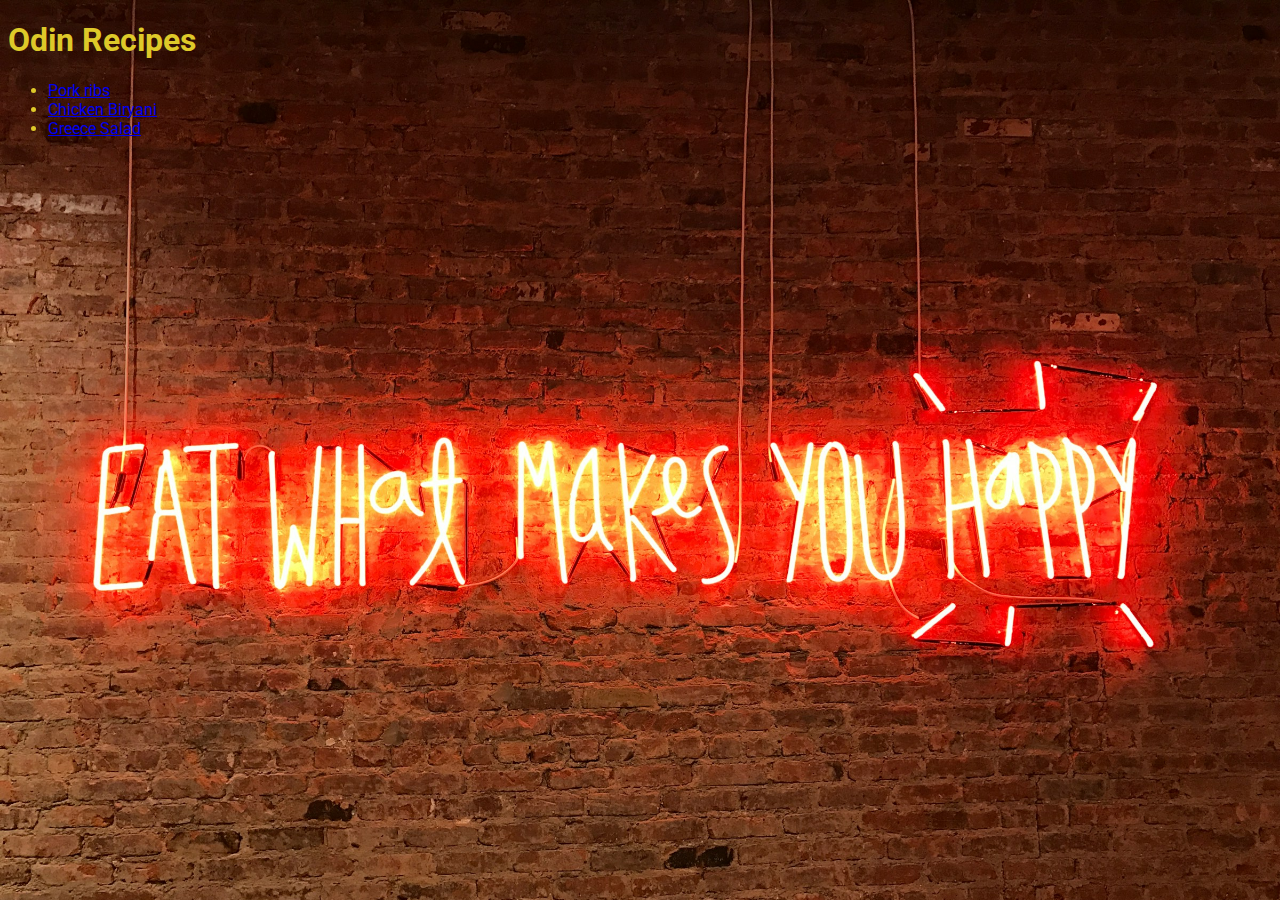
==== index.html @ ebc01d46 "Adding HTML elements and content" ====
<!DOCTYPE html>
<html>
  <head>
    <title>Odin Recipes</title>
    <link rel="stylesheet" href="styles/general.css">
    <link rel="preconnect" href="https://fonts.googleapis.com">
    <link rel="preconnect" href="https://fonts.gstatic.com" crossorigin>
    <link href="https://fonts.googleapis.com/css2?family=Roboto+Slab:wght@100..900&family=Roboto:wght@400;500;700&display=swap" rel="stylesheet">
  </head>
  
  <body>
    <h1>Odin Recipes</h1>
    <ul>
      <li>
        <a href="Recipes/porkribs.html">
          Pork ribs
        </a>
      </li>
      <li>
        <a href="Recipes/chickenbiryani.html">
          Chicken Biryani
        </a>
      </li>
      <li>
        <a href="Recipes/greece-salad.html">Greece Salad</a>
      </li>
    </ul>

  </body>
</html>
---- styles/general.css ----
body {
  font-family: "Roboto", Arial, Helvetica, sans-serif;
  background-image: url(../images/jon-tyson-ZA9PHAnVP5g-unsplash.jpg);
  background-repeat: no-repeat;
  background-size: cover;
  color: rgb(222, 201, 41);
}
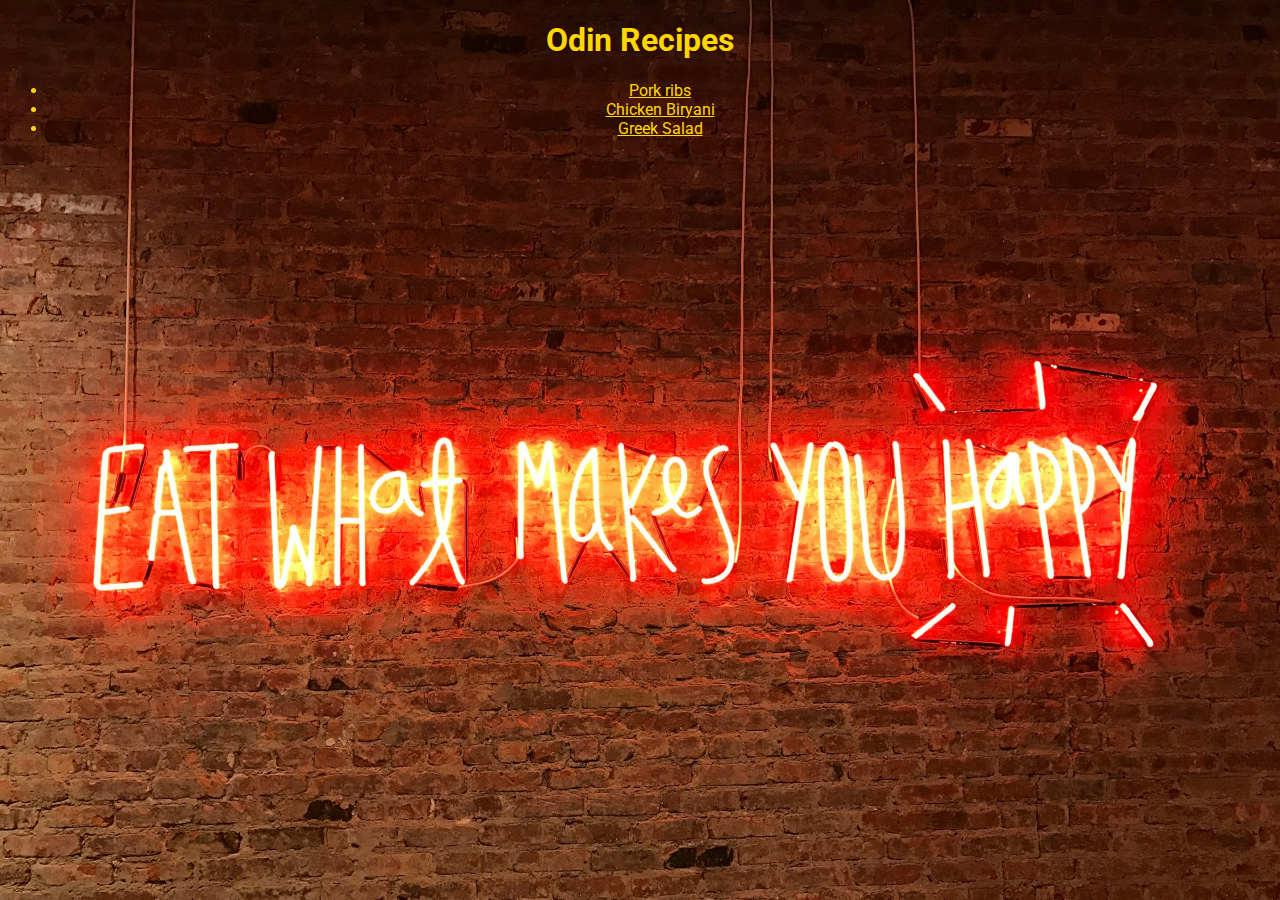
==== commit 833304ef: "Added css to pages" ====
--- a/index.html
+++ b/index.html
@@ -2,29 +2,31 @@
 <html>
   <head>
     <title>Odin Recipes</title>
+
     <link rel="stylesheet" href="styles/general.css">
+    <link rel="stylesheet" href="styles/recipes.css">
+
     <link rel="preconnect" href="https://fonts.googleapis.com">
     <link rel="preconnect" href="https://fonts.gstatic.com" crossorigin>
     <link href="https://fonts.googleapis.com/css2?family=Roboto+Slab:wght@100..900&family=Roboto:wght@400;500;700&display=swap" rel="stylesheet">
   </head>
   
   <body>
-    <h1>Odin Recipes</h1>
-    <ul>
-      <li>
-        <a href="Recipes/porkribs.html">
-          Pork ribs
-        </a>
-      </li>
-      <li>
-        <a href="Recipes/chickenbiryani.html">
-          Chicken Biryani
-        </a>
-      </li>
-      <li>
-        <a href="Recipes/greece-salad.html">Greece Salad</a>
-      </li>
-    </ul>
-
+      <h1 class="Heading">Odin Recipes</h1>
+      <ul>
+        <li>
+          <a href="Recipes/porkribs.html">
+            Pork ribs
+          </a>
+        </li>
+        <li>
+          <a href="Recipes/chickenbiryani.html">
+            Chicken Biryani
+          </a>
+        </li>
+        <li>
+          <a href="Recipes/greece-salad.html">Greek Salad</a>
+        </li>
+      </ul>
   </body>
 </html>--- a/styles/general.css
+++ b/styles/general.css
@@ -1,7 +1,5 @@
-body {
+* {
   font-family: "Roboto", Arial, Helvetica, sans-serif;
-  background-image: url(../images/jon-tyson-ZA9PHAnVP5g-unsplash.jpg);
-  background-repeat: no-repeat;
-  background-size: cover;
-  color: rgb(222, 201, 41);
-}+  color:rgb(255,215,0);
+  text-align: center;
+}
--- a/styles/recipes.css
+++ b/styles/recipes.css
@@ -0,0 +1,7 @@
+body {
+  background-image: url("../images/jon-tyson-ZA9PHAnVP5g-unsplash.jpg"),linear-gradient(180deg, rgba(0,0,0,0.5)0%, rgba(0,0,0, 1)100% );
+  background-repeat: no-repeat;
+  background-size: cover;
+  font-family: "Roboto", Arial, Helvetica, sans-serif;
+  color:rgb(255,215,0);
+}
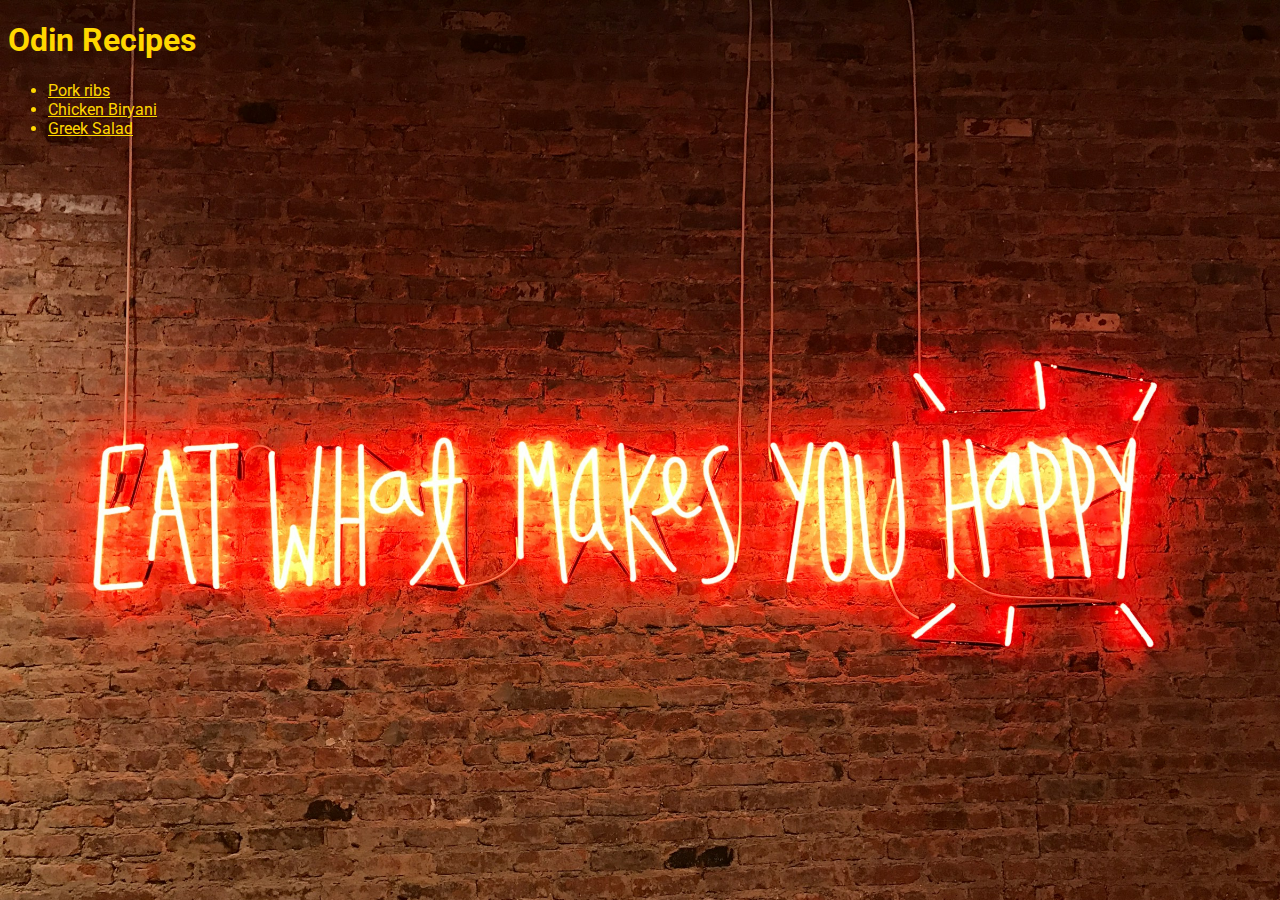
==== commit a2920f03: "finished styling project" ====
--- a/index.html
+++ b/index.html
@@ -3,12 +3,12 @@
   <head>
     <title>Odin Recipes</title>
 
-    <link rel="stylesheet" href="styles/general.css">
-    <link rel="stylesheet" href="styles/recipes.css">
-
     <link rel="preconnect" href="https://fonts.googleapis.com">
     <link rel="preconnect" href="https://fonts.gstatic.com" crossorigin>
     <link href="https://fonts.googleapis.com/css2?family=Roboto+Slab:wght@100..900&family=Roboto:wght@400;500;700&display=swap" rel="stylesheet">
+
+    <link rel="stylesheet" href="styles/general.css">
+    <link rel="stylesheet" href="styles/recipes.css">
   </head>
   
   <body>
--- a/styles/general.css
+++ b/styles/general.css
@@ -1,5 +1,5 @@
 * {
   font-family: "Roboto", Arial, Helvetica, sans-serif;
   color:rgb(255,215,0);
-  text-align: center;
+  text-align: justify;
 }
